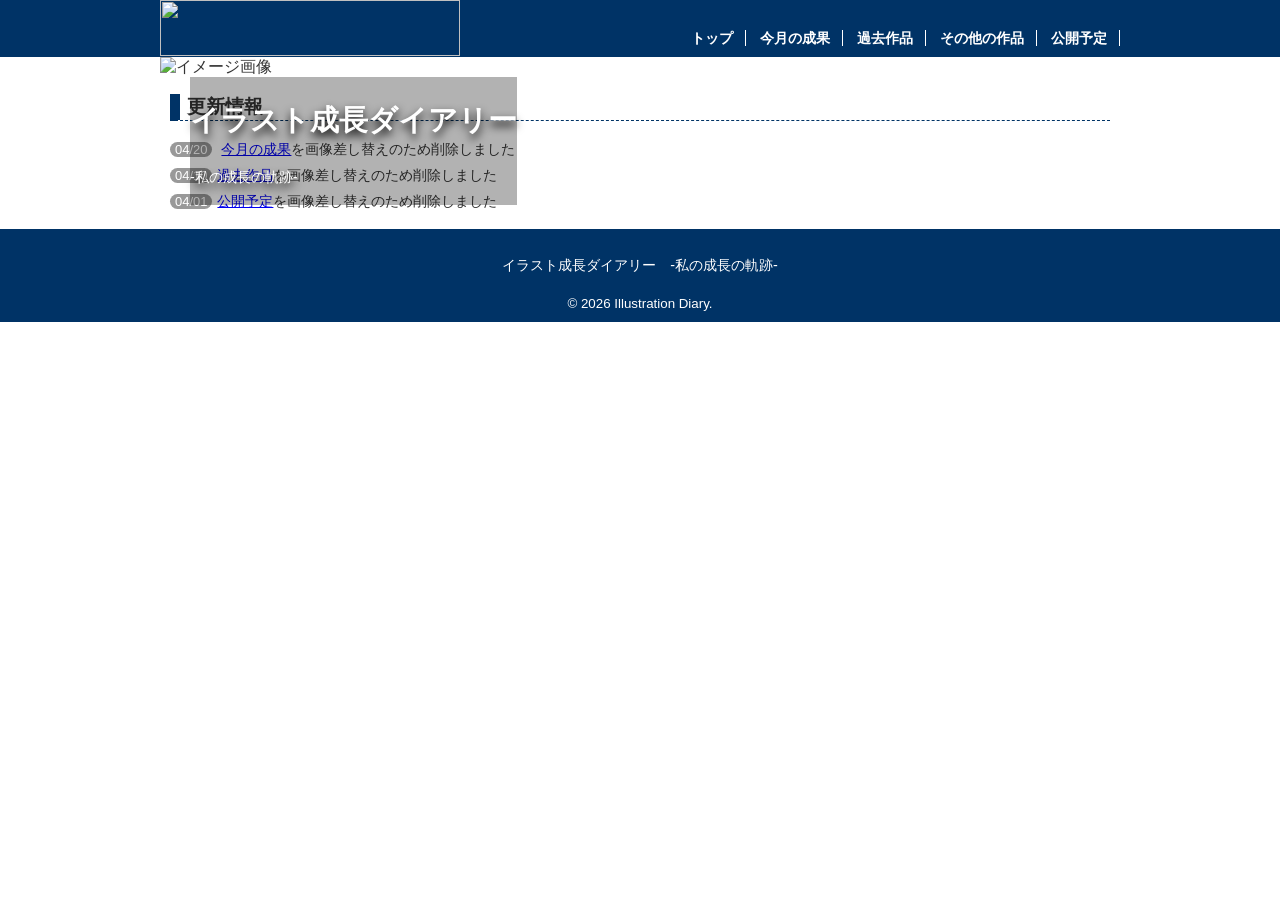
==== index.html @ dd5da991 "Add files via upload" ====
<!DOCTYPE html>
<html lang="ja">

<head>
    <meta charset="UTF-8">
    <title>トップページ：ひいらぎ不動産</title>
    <link rel="stylesheet" href="css/mystyle.css">
    <meta name="description" content="ひいらぎ不動産は．．．">
    <meta name="viewport" content="width=device-width">
</head>

<body>
    <header>
        <div class="header-in">
            <!-- トップページのロゴ画像 -->
            <img src="image/IMG_6633.jpg" width="300" height="56" ait="ひいらぎ不動産">
            <nav>
                <ul>
                    <li><a href="index.html">トップ</a></li>
                    <li><a href="今月の成果.html">今月の成果</a></li>
                    <li><a href="過去作品.html">過去作品</a></li>
                    <li><a href="その他の作品(立体作品など).html">その他の作品</a></li>
                    <li><a href="公開予定.html">公開予定</a></li>
                </ul>
            </nav>
        </div>
    </header>
    <article>
        <img src="image/IMG_6633.jpg" width="960" height="700" alt="イメージ画像">
        <div class="catch">
            <h1>イラスト成長ダイアリー</h1>
            <p>-私の成長の軌跡-</p>
        </div>
        <section class="page" >
            <h2>更新情報</h2>
            <ul>
                <li><time datetime="2024-04-20">04/20</time> <a href="今月の成果.html">今月の成果</a>を画像差し替えのため削除しました</li>
                <li><time datetime="2024-04-10">04/10</time><a href="過去作品.html">過去作品</a>を画像差し替えのため削除しました</li>
                <li><time datetime="2024-04-1">04/01</time><a href="公開予定.html">公開予定</a>を画像差し替えのため削除しました</li>
            </ul>
        </section>
    </article>
    <footer>
        <p>イラスト成長ダイアリー　-私の成長の軌跡-</p>
        <small>&copy; 2026 Illustration Diary.</small>
    </footer>
</body>

</html>
---- css/mystyle.css ----
@charset "utf-8";
body{
	background-color:#ffffff;
	color:#333333;
	font-family: "メイリオ","Hiragino Sans",sans-serif;
	margin: 0;
	padding: 0;
}

p {
	font-size: 90%;
	line-height: 1.8;
}

h1 {
	font-size: 180%;
}

h2 {
	font-size: 120%;
	border-bottom: 1px dashed #036;
	border-left: 10px solid #036;
	padding-left: 7px;
}

footer {
	text-align: center;
	background-color: #036;
	color: #ffffff;
	padding-top: 10px;
	padding-bottom: 10px;
	margin: 0;
}

article {
	position: relative;
	clear: both;
	width: 960px;
	margin-left: auto;
	margin-right: auto;
}

.catch {
	position: absolute;
	top: 20px;
	left: 30px;
	color: #ffffff;
	text-shadow: 0px 5px 10px #000;
	background-color: rgba(0, 0, 0, 0.3);
}

header {
	background-color: #036;
	color: #ffffff;
}

ul {
	list-style-type: none;
	padding-left: 0;
	font-size: 90%;
	line-height: 1.8;
}

ul time {
	background-color: #999;
	color: #ffffff;
	border-radius: 10px;
	font-size: 90%;
	padding-left: 5px;
	padding-right: 5px;
	margin-right: 5px;
}

nav ul {
	font-weight: bold;
	text-align: right;
	padding-top: 26px;
	padding-bottom: 5px;
	margin: 0;
}

nav li {
	display: inline;
	padding-left: 10px;
	padding-right: 12px;
	border-right: 1px solid #fff;
}

header img {
	float: left;
}

.header-in {
	width: 960px;
	margin-left: auto;
	margin-right: auto;
}

.sub-h1 {
	background: linear-gradient(to left, #ffffff, #dcdcdc);
	padding-top: 5px;
	padding-left: 10px;
	border-left: 15px solid #036;
}

.point-list {
	border: 1px solid green;
	list-style-image: url(../image/list.gif);
	margin-left: 30px;
	font-weight: bold;
}

.point-img {
	box-shadow: 0px 0px 10px 3px #aaa;
	border-radius: 10px;
}

.sentou {
	clear: both;
	text-align: right;
}

ol li {
	display: inline;
	margin-left: 5%;
	font-size: 80%;
}

ol {
	padding-left: 0;
}

.page {
	padding-left: 10px;
	padding-right: 10px;
}

nav ul a {
	text-decoration: none;
	color: #fff
}

nav ul a:hover{
	color: #fc0;
}

nav ul a:active{
	color: #f00;
}

table {
	border: 1px solid #333333;
	font-size: 90%;
	margin-left: auto;
	margin-right: auto;
	margin-bottom: 20px;
}

th {
	background-color: #ccccff;
	border: 1px solid #333333;
	padding: 10px;
	width: 20%;
}

/* 959px以下の場合 */
@media (max-width: 959px){
	header img {
		float: none;
	}

	nav ul {
		text-align: left;
		padding: 0;
		margin-left: 10px;
		border: 1px solid lime;
	}

	article {
		width: auto;
	}

	article img {
		max-width: 100%;
		height: auto;
	}

	.header-in{
		width: auto;
	}
}

/* 600px以下の場合 */
@media (max-width: 600px) {
	nav li {
		font-size: 75%;
		padding-left: 2px;
		padding-right: 2px;
	}

	footer {
		font-size: 75%;
	}

	.catch {
		top: 5px;
		left: 10px;
	}

	.point-img {
		float: none;
	}

}
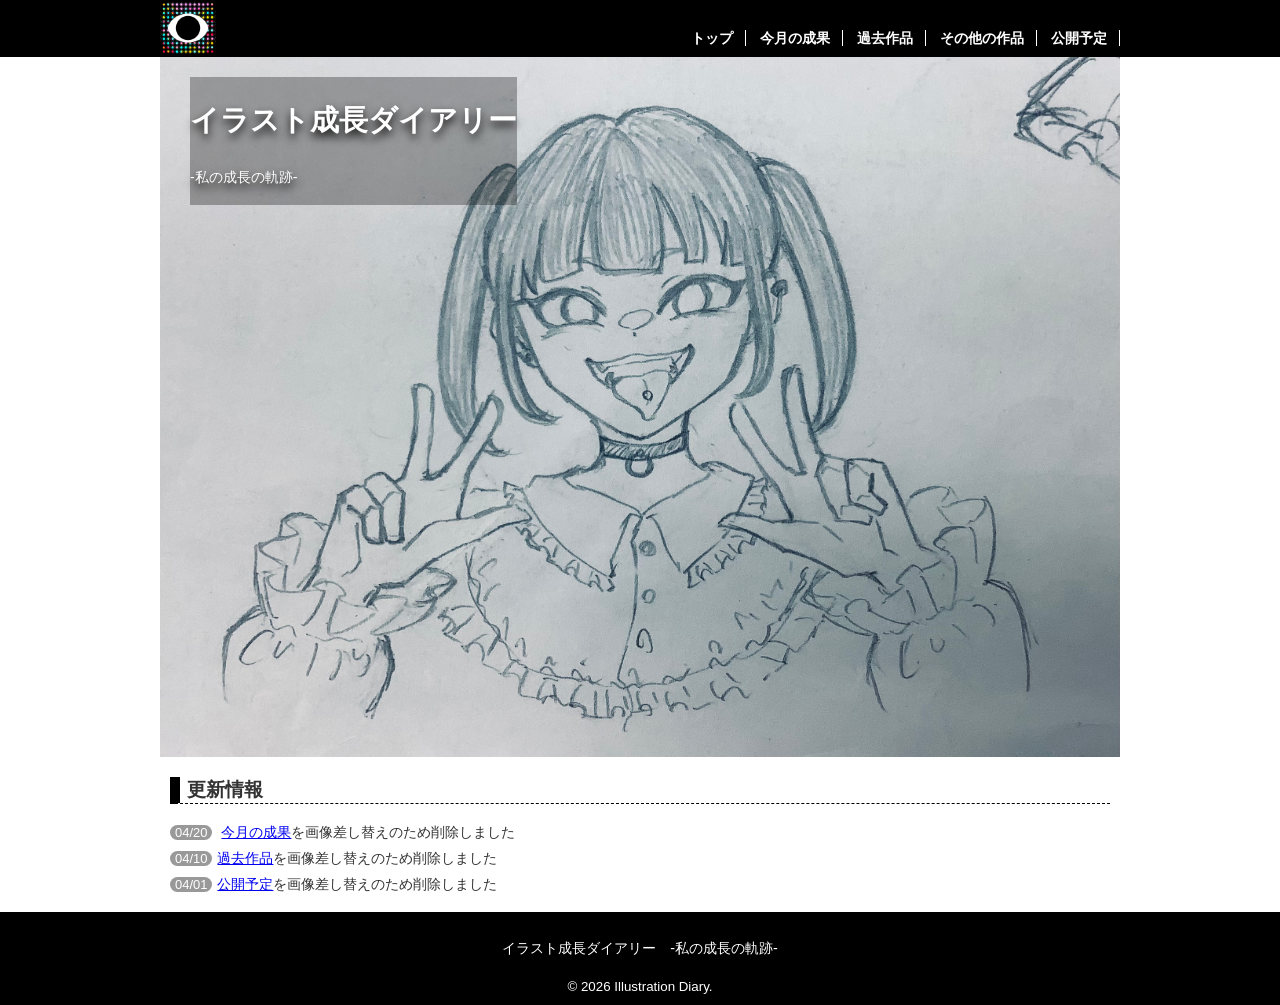
==== commit 6b5092a1: "Add files via upload" ====
--- a/index.html
+++ b/index.html
@@ -3,7 +3,7 @@
 
 <head>
     <meta charset="UTF-8">
-    <title>トップページ：ひいらぎ不動産</title>
+    <title>トップページ：イラスト成長ダイアリー</title>
     <link rel="stylesheet" href="css/mystyle.css">
     <meta name="description" content="ひいらぎ不動産は．．．">
     <meta name="viewport" content="width=device-width">
@@ -13,13 +13,13 @@
     <header>
         <div class="header-in">
             <!-- トップページのロゴ画像 -->
-            <img src="image/IMG_6633.jpg" width="300" height="56" ait="ひいらぎ不動産">
+            <img src="image/無題180_20250829135713.jpeg" width="56" height="56" ait="ロゴ画像">
             <nav>
                 <ul>
                     <li><a href="index.html">トップ</a></li>
                     <li><a href="今月の成果.html">今月の成果</a></li>
                     <li><a href="過去作品.html">過去作品</a></li>
-                    <li><a href="その他の作品(立体作品など).html">その他の作品</a></li>
+                    <li><a href="その他の作品.html">その他の作品</a></li>
                     <li><a href="公開予定.html">公開予定</a></li>
                 </ul>
             </nav>
--- a/css/mystyle.css
+++ b/css/mystyle.css
@@ -18,14 +18,14 @@
 
 h2 {
 	font-size: 120%;
-	border-bottom: 1px dashed #036;
-	border-left: 10px solid #036;
+	border-bottom: 1px dashed #000;
+	border-left: 10px solid #000;
 	padding-left: 7px;
 }
 
 footer {
 	text-align: center;
-	background-color: #036;
+	background-color: #000;
 	color: #ffffff;
 	padding-top: 10px;
 	padding-bottom: 10px;
@@ -50,7 +50,7 @@
 }
 
 header {
-	background-color: #036;
+	background-color: #000;
 	color: #ffffff;
 }
 
@@ -100,7 +100,7 @@
 	background: linear-gradient(to left, #ffffff, #dcdcdc);
 	padding-top: 5px;
 	padding-left: 10px;
-	border-left: 15px solid #036;
+	border-left: 15px solid #000;
 }
 
 .point-list {
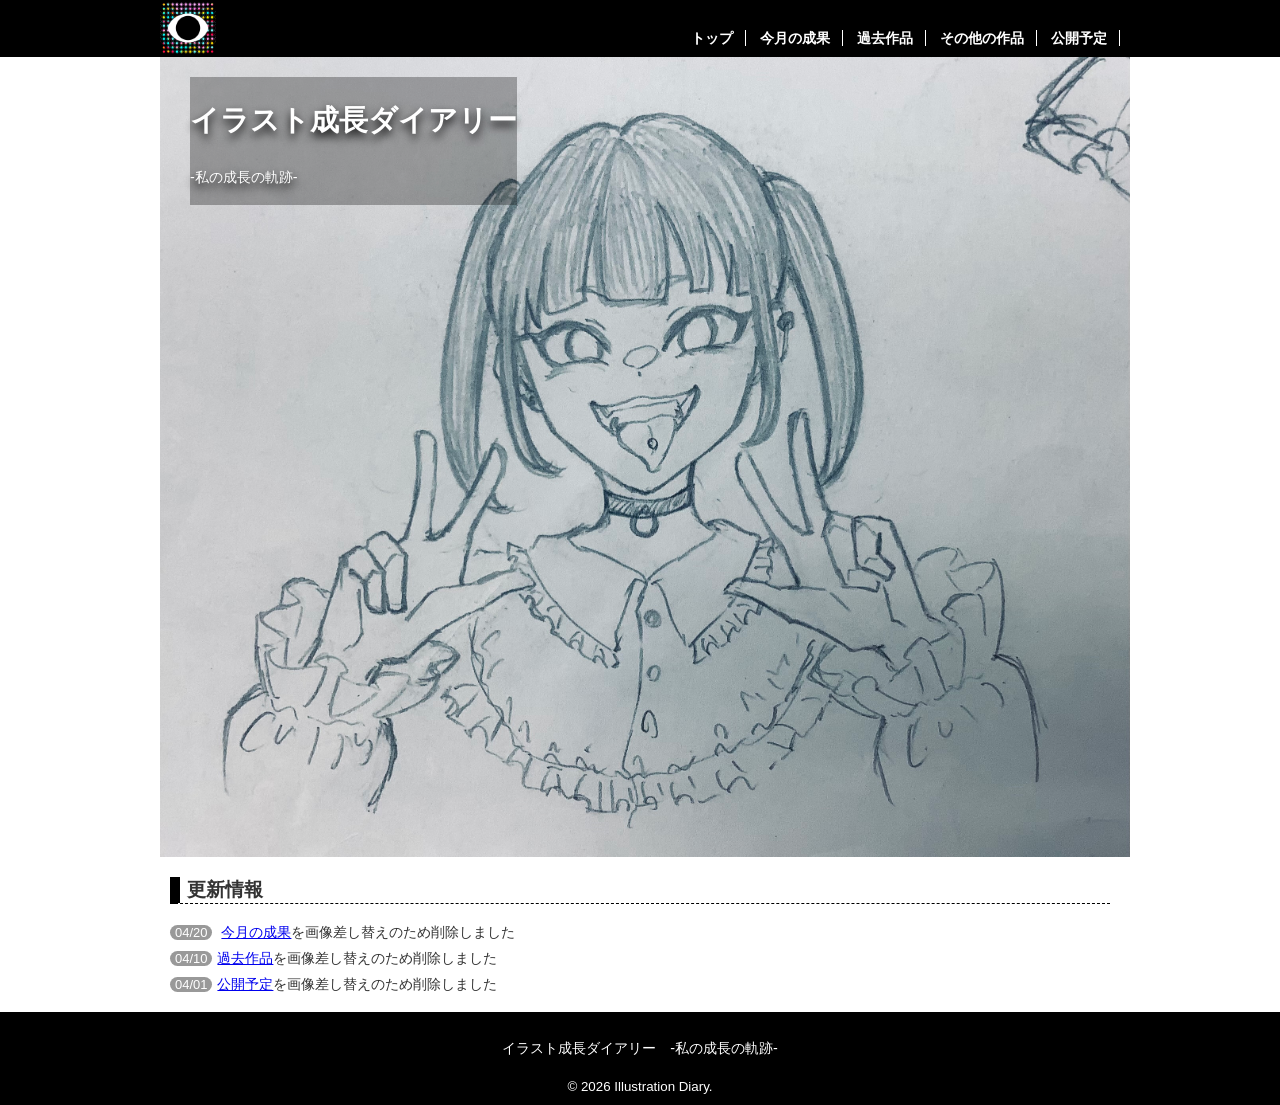
==== commit a0eac6e7: "Add files via upload" ====
--- a/index.html
+++ b/index.html
@@ -5,7 +5,7 @@
     <meta charset="UTF-8">
     <title>トップページ：イラスト成長ダイアリー</title>
     <link rel="stylesheet" href="css/mystyle.css">
-    <meta name="description" content="ひいらぎ不動産は．．．">
+    <meta name="description" content="イラスト成長ダイアリー">
     <meta name="viewport" content="width=device-width">
 </head>
 
@@ -26,7 +26,7 @@
         </div>
     </header>
     <article>
-        <img src="image/IMG_6633.jpg" width="960" height="700" alt="イメージ画像">
+        <img src="image/IMG_6633.jpg" width="970" height="800" alt="イメージ画像">
         <div class="catch">
             <h1>イラスト成長ダイアリー</h1>
             <p>-私の成長の軌跡-</p>
